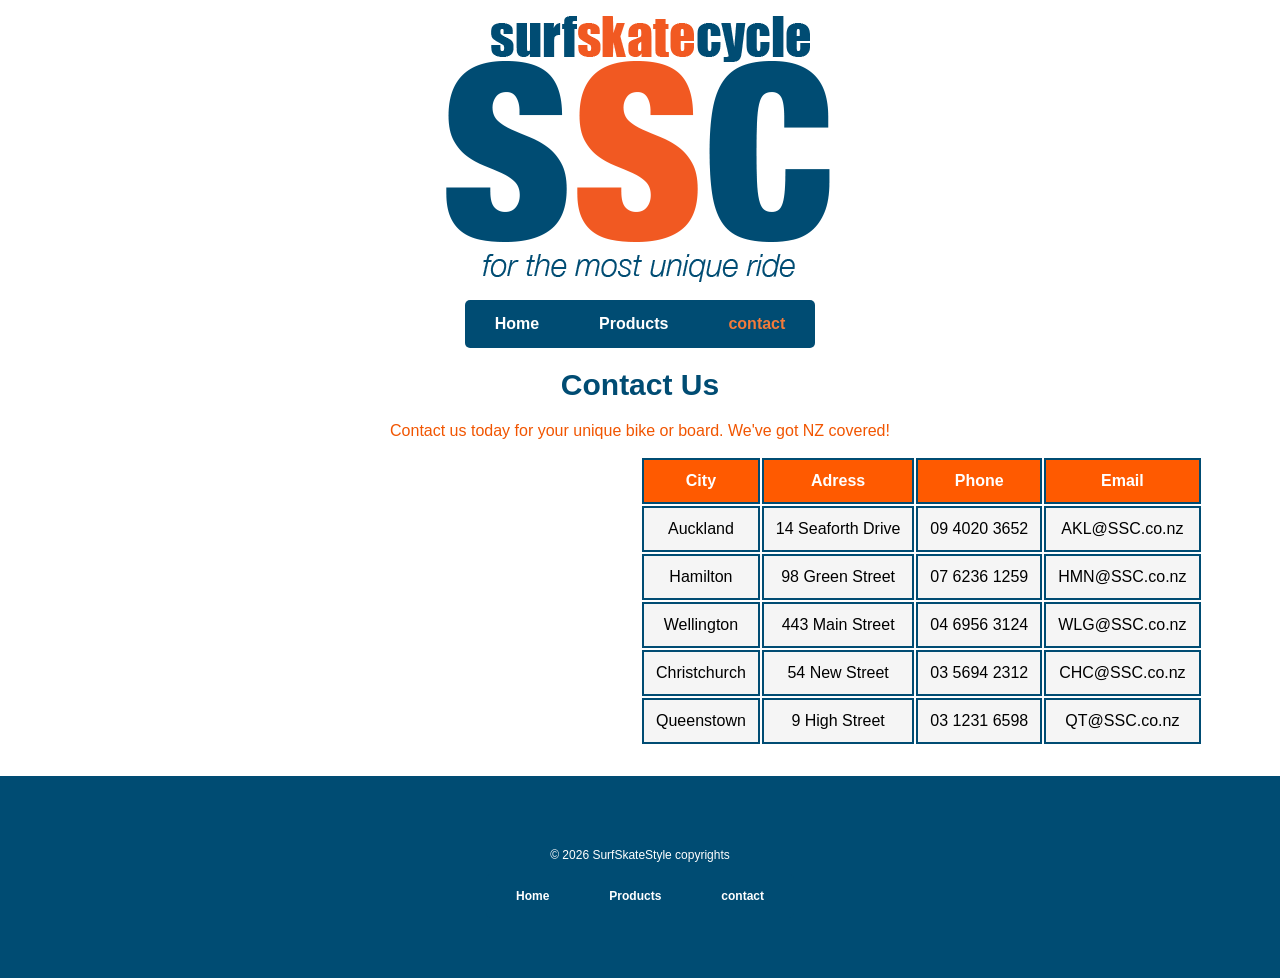
==== contact.html @ f0fc0872 "Add files via upload" ====
<!DOCTYPE html>
<html lang="en">
  <head>
    <meta charset="UTF-8" />
    <meta name="viewport" content="width=device-width, initial-scale=1.0" />
    <meta name="author" content="Max Homan" />
    <meta
      name="description"
      content="A Site Showcasion the hottest bikes and boards for individual style"
    />
    <title>contact</title>
    <link rel="stylesheet" href="style.css" />
  </head>
  <body>
    <header>
      <img src="29776 HTML/images/logo.png" alt="logo" />
    </header>
    <nav>
      <ul>
        <li><a href="Index.html">Home</a></li>
        <li><a href="products.html">Products</a></li>
        <li><a href="contact.html" class="active-site">contact</a></li>
      </ul>
    </nav>
    <h1>Contact Us</h1>
    <p>Contact us today for your unique bike or board. We've got NZ covered!</p>
    <table>
      <thead>
        <tr>
          <th>City</th>
          <th>Adress</th>
          <th>Phone</th>
          <th>Email</th>
        </tr>
      </thead>

      <tbody>
        <tr>
          <td>Auckland</td>
          <td>14 Seaforth Drive</td>
          <td>09 4020 3652</td>
          <td>AKL@SSC.co.nz</td>
        </tr>

        <tr>
          <td>Hamilton</td>
          <td>98 Green Street</td>
          <td>07 6236 1259</td>
          <td>HMN@SSC.co.nz</td>
        </tr>

        <tr>
          <td>Wellington</td>
          <td>443 Main Street</td>
          <td>04 6956 3124</td>
          <td>WLG@SSC.co.nz</td>
        </tr>

        <tr>
          <td>Christchurch</td>
          <td>54 New Street</td>
          <td>03 5694 2312</td>
          <td>CHC@SSC.co.nz</td>
        </tr>

        <tr>
          <td>Queenstown</td>
          <td>9 High Street</td>
          <td>03 1231 6598</td>
          <td>QT@SSC.co.nz</td>
        </tr>
      </tbody>
    </table>

    <footer>
      <p>© 2026 SurfSkateStyle copyrights</p>
      <nav>
        <ul>
          <li><a href="Index.html">Home</a></li>
          <li><a href="products.html">Products</a></li>
          <li><a href="contact.html">contact</a></li>
        </ul>
      </nav>
    </footer>
  </body>
</html>
---- style.css ----
body {
  margin: 0;
  background-color: rgb(255, 255, 255);
  margin: auto;
  font-family: "Arial Black", sans-serif;
  text-align: center;
  color: #f15501;
}

nav {
  background-color: #004c73;
  border-radius: 5px;
  width: fit-content;
  margin: auto;
}

nav ul {
  list-style: none;
  margin: 0;
  padding: 0;
  display: flex;
  justify-content: center;
}

nav li {
  margin: 0;
}

nav a {
  display: block;
  color: white;
  text-decoration: none;
  padding: 15px 30px;
  font-weight: bold;
}

nav a:hover {
  background-color: #006699;
}

th {
  background-color: #ff5a00;
  color: white;
  padding: 12px;
  border: 2px solid #004c73;
}

td {
  background-color: #f5f5f5;
  color: black;
  padding: 12px;
  border: 2px solid #004c73;
}

img {
  display: block;
  margin: 0 auto;
}

li {
  list-style-position: inside;
}

h1,
h2 {
  text-align: center;
  color: #004c73;
}

h1 {
  font-size: 30px;
}

table {
  padding-left: 640px;
}

footer {
  background-color: #004c73;
  padding: 60px;
  margin-top: 30px;
  font-size: 12px;
}

footer p {
  color: white;
}

a.active-site {
  color: #f37b3a;
}
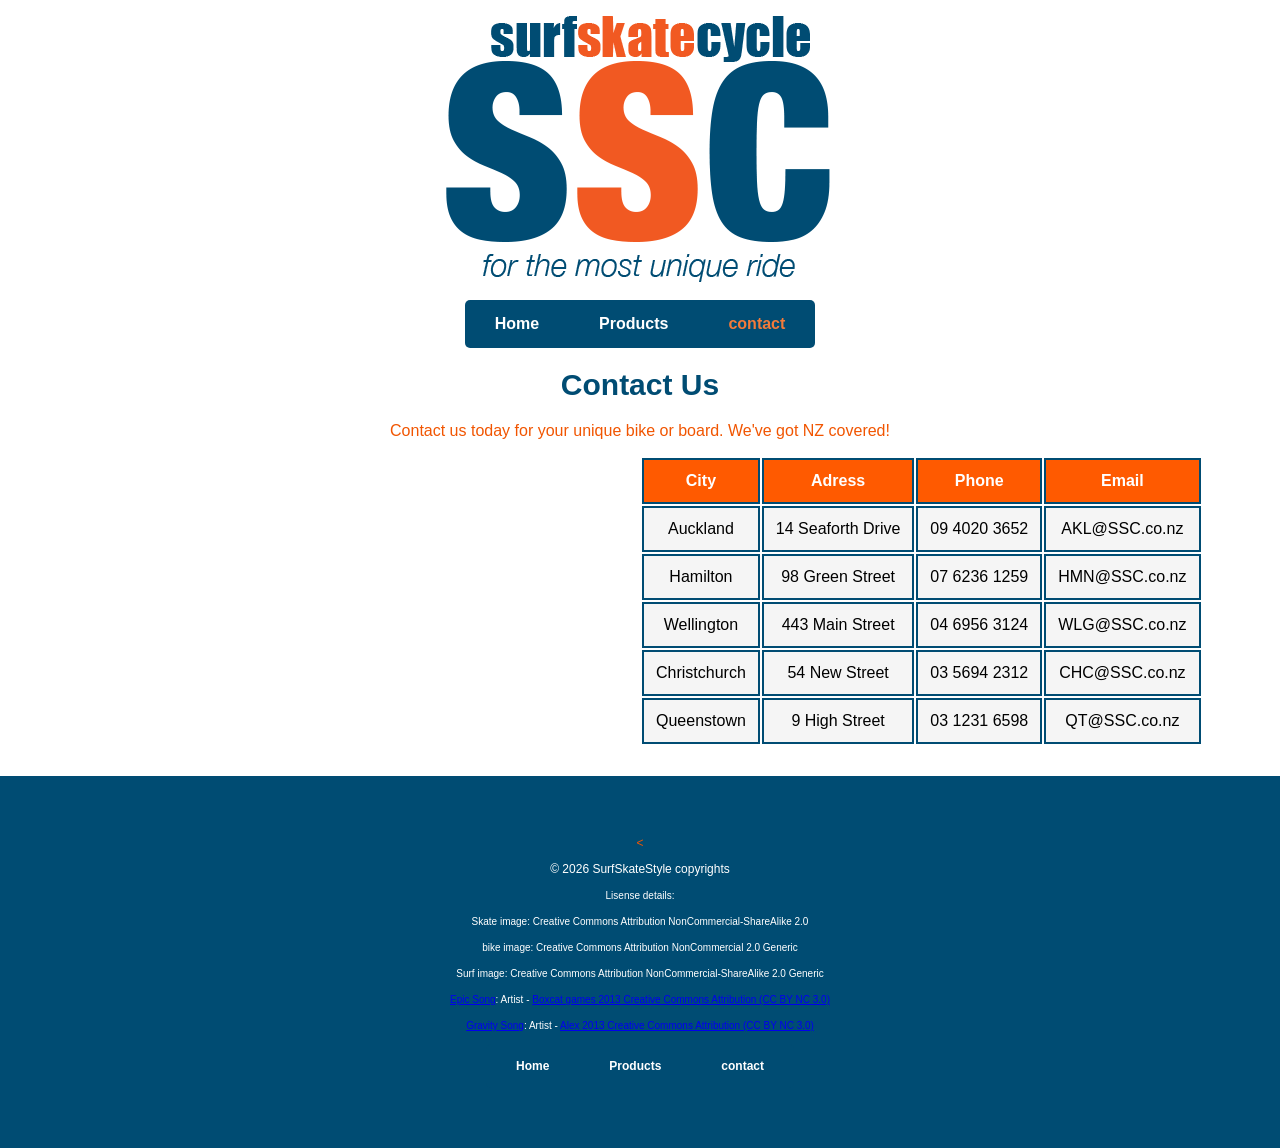
==== commit 2198e8c8: "Update contact.html" ====
--- a/contact.html
+++ b/contact.html
@@ -13,11 +13,11 @@
   </head>
   <body>
     <header>
-      <img src="29776 HTML/images/logo.png" alt="logo" />
+      <img src="images/logo.png" alt="logo" />
     </header>
     <nav>
       <ul>
-        <li><a href="Index.html">Home</a></li>
+        <li><a href="index.html">Home</a></li>
         <li><a href="products.html">Products</a></li>
         <li><a href="contact.html" class="active-site">contact</a></li>
       </ul>
@@ -73,10 +73,16 @@
     </table>
 
     <footer>
-      <p>© 2026 SurfSkateStyle copyrights</p>
+      <<p>© 2026 SurfSkateStyle copyrights</p>
+      <p><small>Lisense details: </small></p>
+      <p><small> Skate image: Creative Commons Attribution NonCommercial-ShareAlike 2.0</small></p>
+      <p><small> bike image: Creative Commons Attribution NonCommercial 2.0 Generic</small></p>
+      <p><small> Surf image: Creative Commons Attribution NonCommercial-ShareAlike 2.0 Generic</small></p>
+      <p><small><a href="http://freemusicarchive.org">Epic Song</a>: Artist - <a href="http://box-cat.com"> Boxcat games </a> <a href="http://creativecommons.org/licenses/by/3.0/"> 2013 Creative Commons Attribution (CC BY NC 3.0) </a></small></p>
+      <p><small><a href="http://ccmixer.org/files/AlexBeroza/44073">Gravity Song</a>: Artist - <a href="http://ccmixer.org/people/AlexBeroza"> Alex </a> <a href="http://creativecommons.org/licenses/bync/3.0/"> 2013 Creative Commons Attribution (CC BY NC 3.0) </a></small></p>
       <nav>
         <ul>
-          <li><a href="Index.html">Home</a></li>
+          <li><a href="index.html">Home</a></li>
           <li><a href="products.html">Products</a></li>
           <li><a href="contact.html">contact</a></li>
         </ul>
--- a/style.css
+++ b/style.css
@@ -89,3 +89,11 @@
 a.active-site {
   color: #f37b3a;
 }
+
+ul {
+  display: inline-block;
+  text-align: left;
+  margin: 20px auto;
+  padding-left: 20px;
+  text
+}
